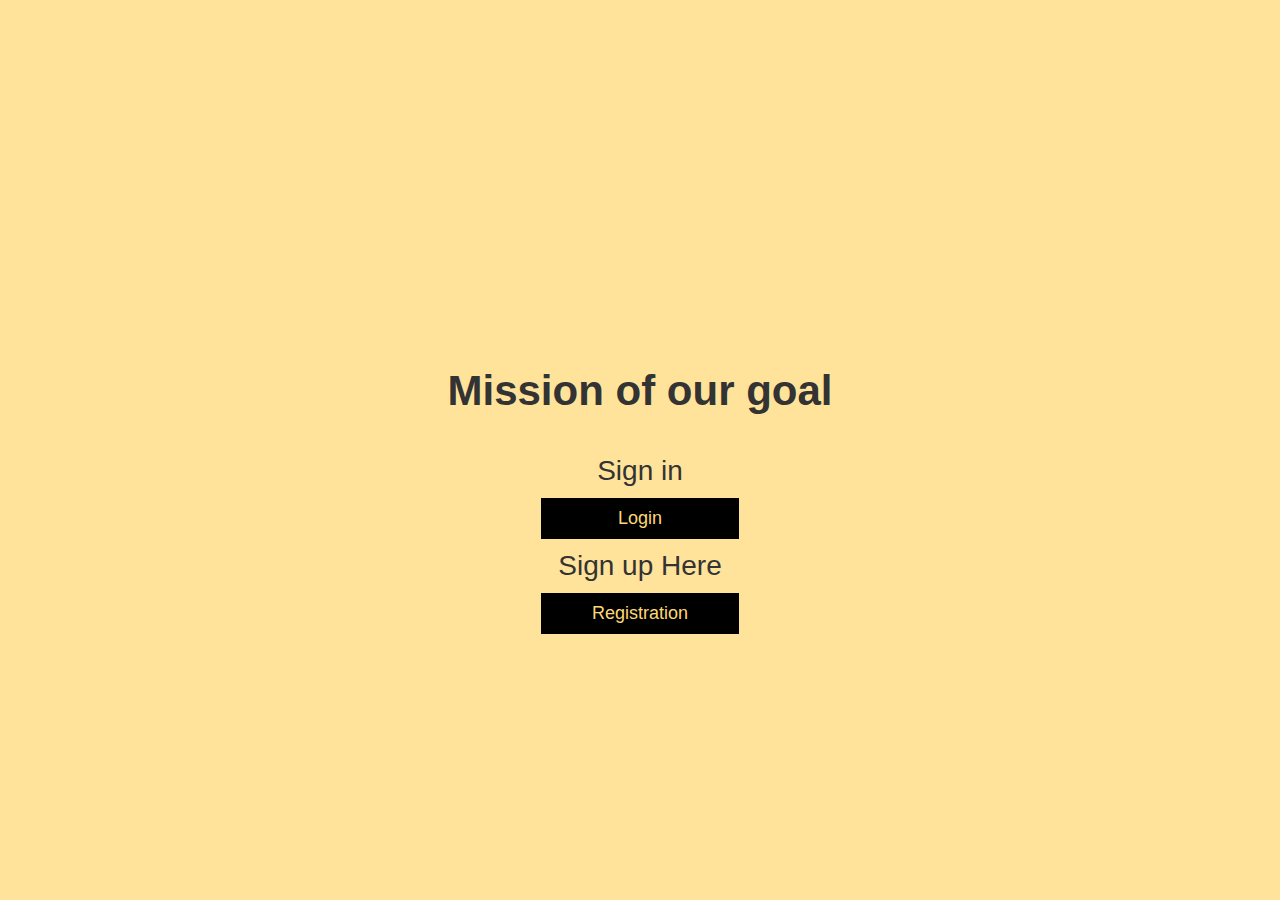
==== index.html @ 2551b9a0 "first commit" ====
<!DOCTYPE html>
<html lang="en">

<head>
  <meta charset="UTF-8" />
  <meta name="viewport" content="width=device-width, initial-scale=1.0" />
  <meta http-equiv="X-UA-Compatible" content="ie=edge" />
  <title>Wonder World Explorer</title>
  <link rel="stylesheet" href="app.css" />
</head>

<body>
  <div class="container">
    <div id="home" class="flex-center flex-column">
      <h1>Wonder World Explorer</h1>


      <h2>
        <span class="subtitle">Mission of our goal</span>

      </h2>
  
      <h3>
        <span class="subtitle">Sign in</span>
      </h3>
      <a class="btn" href="login.html">Login</a>

      <h4>
        <span class="subtitle">Sign up Here</span>
      </h4>
      <a class="btn" href="Registration.html">Registration</a>
    </div>
  </div>
</body>

</html>
---- app.css ----
:root {
  background-color: #FFE39A;
  font-size: 62.5%;
}

* {
  box-sizing: border-box;
  font-family: Arial, Helvetica, sans-serif;
  margin: 0;
  padding: 0;
  color: #333;
}

h1,
h2,
h3,
h4,
h5 {
  margin-bottom: 1rem;
}

h1 {
  font-size: 5.4rem;
  color: #FFE39A;
  margin-bottom: 5rem;
}
h2 {
  font-size: 4.2rem;
  color: #FDD776;
  margin-bottom: 5rem;
}


h1 > span {
  font-size: 3.2rem;
  font-weight: 500;
}

h2 {
  font-size: 4.2rem;
  margin-bottom: 4rem;
  font-weight: 700;
}

h3 {
  font-size: 2.8rem;
  font-weight: 500;
}
h4 {
  font-size: 2.8rem;
  font-weight: 500;
}
h5 {
  font-size: 2.8rem;
  font-weight: 500;
}

/* UTILITIES */

.container {
  width: 100vw;
  height: 100vh;
  display: flex;
  justify-content: center;
  align-items: center;
  max-width: 80rem;
  margin: 0 auto;
  padding: 2rem;
}

.container > * {
  width: 100%;
}

.flex-column {
  display: flex;
  flex-direction: column;
}

.flex-center {
  justify-content: center;
  align-items: center;
}

.justify-center {
  justify-content: center;
}

.text-center {
  text-align: center;
}

.hidden {
  display: none;
}

/* BUTTONS */
.btn {
  font-size: 1.8rem;
  padding: 1rem 0;
  width: 20rem;
  text-align: center;
  border: 0.1rem solid #FFE39A;
  margin-bottom: 1rem;
  text-decoration: none;
  color: #FDD776;
  background-color: black;
}

.btn:hover {
  cursor: pointer;
  box-shadow: 0 0.4rem 1.4rem 0 rgba(86, 185, 235, 0.5);
  transform: translateY(-0.1rem);
  transition: transform 150ms;
}

.btn[disabled]:hover {
  cursor: not-allowed;
  box-shadow: none;
  transform: none;
}

/* FORMS */
form {
  width: 100%;
  display: flex;
  flex-direction: column;
  align-items: center;
}

input {
  margin-bottom: 1rem;
  width: 20rem;
  padding: 1.5rem;
  font-size: 1.8rem;
  border: none;
  box-shadow: 0 0.1rem 1.4rem 0 rgba(86, 185, 235, 0.5);
}

input::placeholder {
  color: #f2f1f1;
}
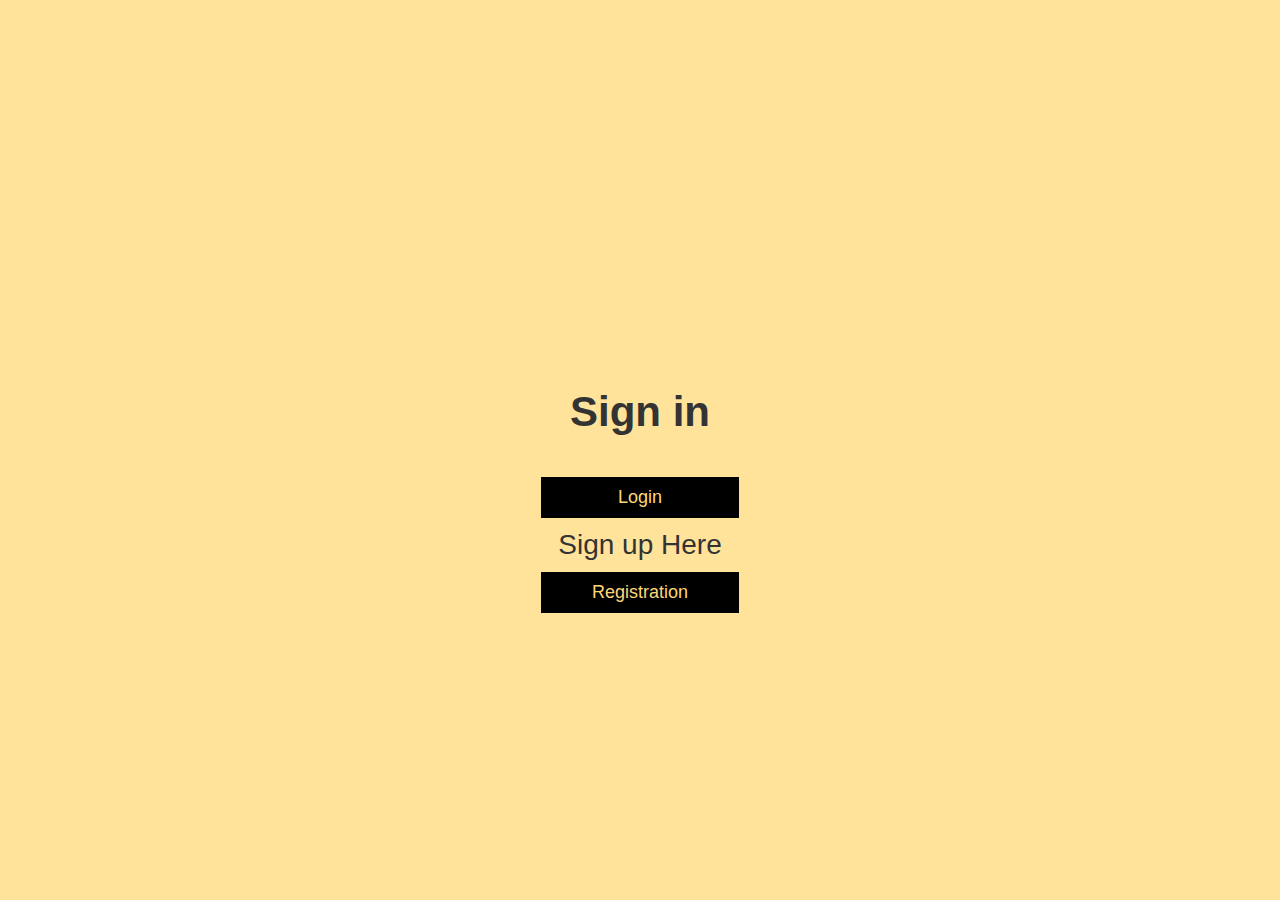
==== commit 71c62302: "first commit" ====
--- a/index.html
+++ b/index.html
@@ -7,22 +7,20 @@
   <meta http-equiv="X-UA-Compatible" content="ie=edge" />
   <title>Wonder World Explorer</title>
   <link rel="stylesheet" href="app.css" />
+  
+
 </head>
 
 <body>
   <div class="container">
     <div id="home" class="flex-center flex-column">
-      <h1>Wonder World Explorer</h1>
-
-
+      <h1>
+        Wonder World Explorer
+      </h1>
+      <img src="file:///C:/Users/noahi/OneDrive/Pictures/Camera%20Roll/logo.jpg" alt = "">
       <h2>
-        <span class="subtitle">Mission of our goal</span>
-
+        <span class="subtitle">Sign in</span>
       </h2>
-  
-      <h3>
-        <span class="subtitle">Sign in</span>
-      </h3>
       <a class="btn" href="login.html">Login</a>
 
       <h4>
